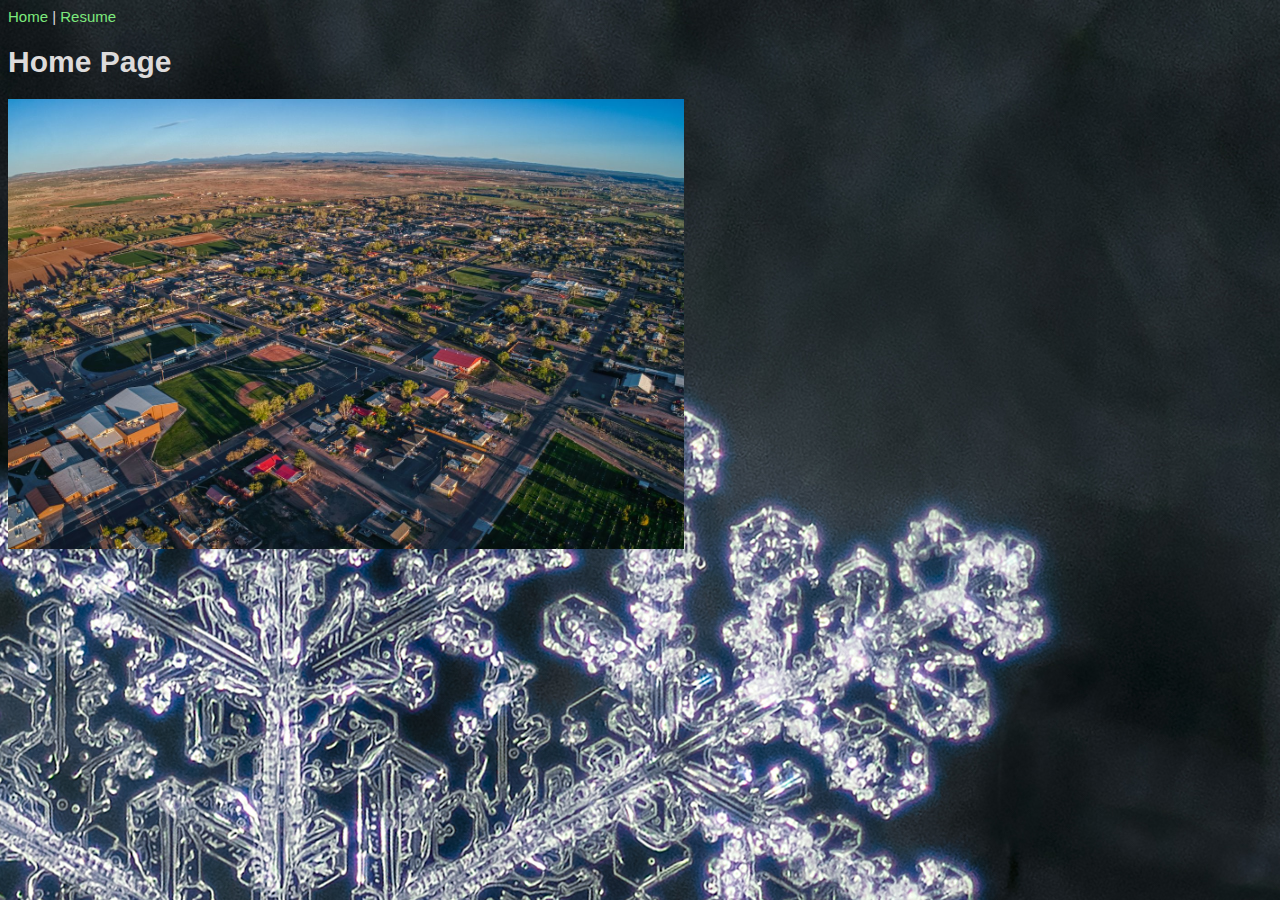
==== linkedFolder/Index.html @ 5116cf2c "Add files via upload" ====
<!DOCTYPE html>
<html lang="en">
<head>
    <meta charset="UTF-8">
    <meta name="viewport" content="width=device-width, initial-scale=1.0">
    <title>Brendan Flake's Home Page</title>
    <link rel="stylesheet" href="Styles/Styles.css">
</head>
<body class="homebg">
    <a href="#">Home</a> |
    <a href="HTML/Resume.html">Resume</a>

    <h1>Home Page</h1>

    <img src="Images/Snowflake AZ.jpg" alt="Snowflake, Arizona" height="450">
    <iframe width="560" height="315" src="https://www.youtube.com/embed/GI7AhajfhWE?si=-T9tzeWYLLYR34O-" title="YouTube video player" frameborder="0" allow="accelerometer; autoplay; clipboard-write; encrypted-media; gyroscope; picture-in-picture; web-share" allowfullscreen></iframe>
</body>
</html>
---- linkedFolder/Styles/Styles.css ----
body {
    font-family: Arial, Helvetica, sans-serif;
    font-size: 15px;
    background-color: rgb(52, 29, 29);
    color: rgb(221, 219, 219);
}
li{
    font-size: 14px;
    font-style: italic;
    font-weight: normal;
}
a{color: rgb(125, 234, 125);
text-decoration: none;
}
a:hover{
    text-decoration: underline;
    font-weight: bold;
    font-size: 18px;
}
/* a:visited{
    color: blue;
} */
.resumeListHeading{
    font-weight: bold;
    font-style: normal;
}
.underline{text-decoration: underline;}
.bold{font-weight: bold;}
.justify{text-align: justify;}

.homebg{
    background-image: url('../Images/Snowflake\ Pic.jpg');
    background-position: top right;
}
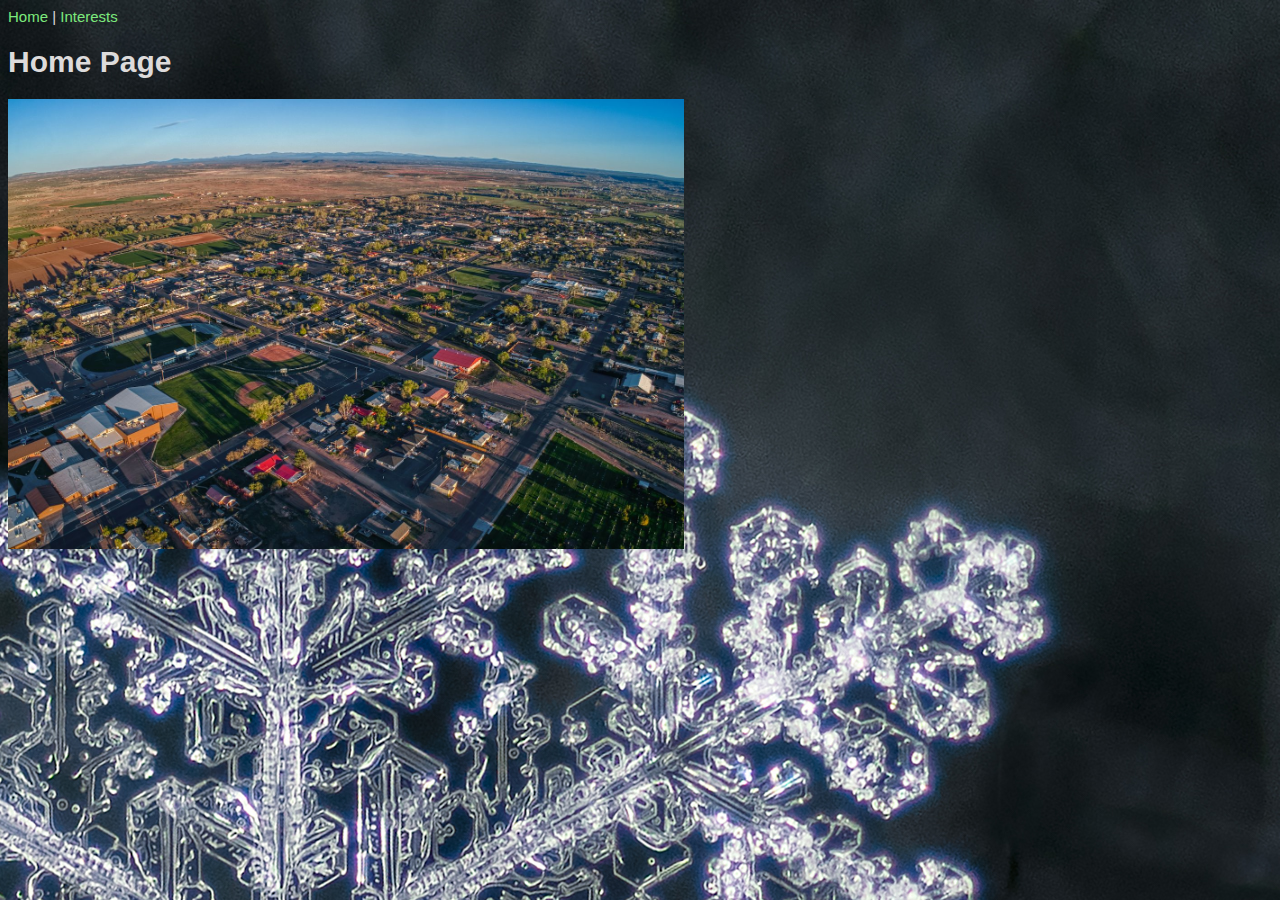
==== commit bd6d1156: "Add files via upload" ====
--- a/linkedFolder/Index.html
+++ b/linkedFolder/Index.html
@@ -8,11 +8,12 @@
 </head>
 <body class="homebg">
     <a href="#">Home</a> |
-    <a href="HTML/Resume.html">Resume</a>
+    <a href="HTML/Resume.html">Interests</a>
 
     <h1>Home Page</h1>
 
     <img src="Images/Snowflake AZ.jpg" alt="Snowflake, Arizona" height="450">
-    <iframe width="560" height="315" src="https://www.youtube.com/embed/GI7AhajfhWE?si=-T9tzeWYLLYR34O-" title="YouTube video player" frameborder="0" allow="accelerometer; autoplay; clipboard-write; encrypted-media; gyroscope; picture-in-picture; web-share" allowfullscreen></iframe>
+    <!-- <iframe width="560" height="315" src="https://www.youtube.com/embed/GI7AhajfhWE?si=-T9tzeWYLLYR34O-" title="YouTube video player" frameborder="0" allow="accelerometer; autoplay; clipboard-write; encrypted-media; gyroscope; picture-in-picture; web-share" allowfullscreen></iframe> -->
+    <iframe width="560" height="315" src="https://www.youtube.com/embed/lah_J8Lj3eg?si=zPN3sC9nz7j_STdz" title="YouTube video player" frameborder="0" allow="accelerometer; autoplay; clipboard-write; encrypted-media; gyroscope; picture-in-picture; web-share" allowfullscreen></iframe>
 </body>
 </html>--- a/linkedFolder/Styles/Styles.css
+++ b/linkedFolder/Styles/Styles.css
@@ -1,7 +1,7 @@
 body {
     font-family: Arial, Helvetica, sans-serif;
     font-size: 15px;
-    background-color: rgb(52, 29, 29);
+    background-color: rgb(20, 43, 9);
     color: rgb(221, 219, 219);
 }
 li{
